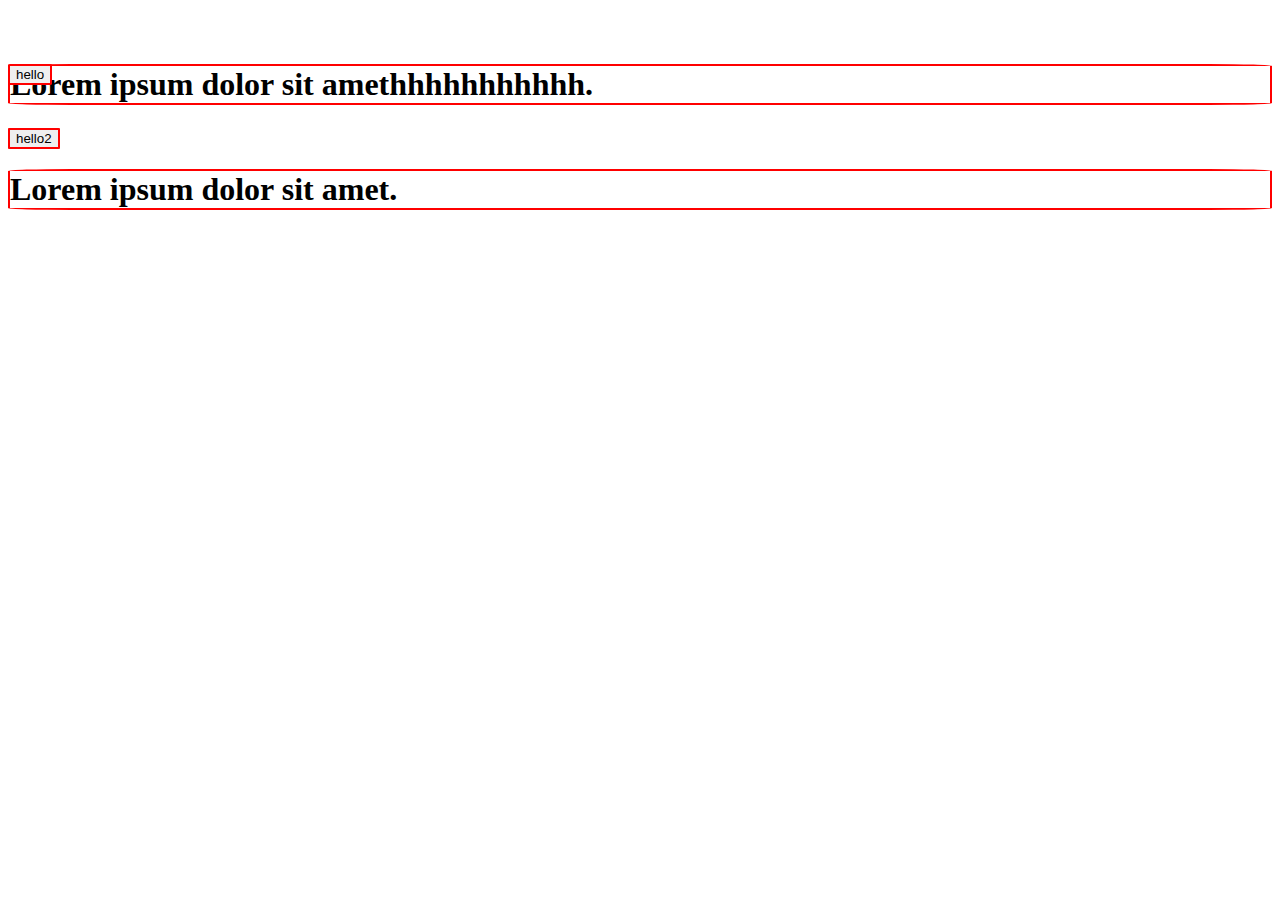
==== test.html @ 14925635 "Elements updated" ====
<!DOCTYPE html>
<html lang="en">
<head>
    <meta charset="UTF-8">
    <meta name="viewport" content="width=device-width, initial-scale=1.0">
    <title>Document</title>
    <link rel="stylesheet" href="test.css">
</head>
<body class="space-y-4">
    <button class="btn green">hello</button>
    <button class="btn blue">hello1</button>
    <button class="btn yellow">hello2</button>
    <h1 class="thhh">Lorem ipsum dolor sit amethhhhhhhhhhh.</h1>
    <h1 class="dhhh">Lorem ipsum dolor sit amet.</h1>

</body>
</html>
---- test.css ----
h1 {
    border: 2px solid red;
    border-radius: 5%;
}

span {
    border: 2px solid green;
}

.space-y-2 > * + *{
    margin-top: 2rem;
}
.space-y-3 > * + *{
    margin-top: 3rem;
}
.space-y-4 > * + *{
    margin-top: 4rem;
}

.btn{
    position: absolute;
    border: 2px solid red; 
    border-radius: 5%;
    
}

.blue {
    background-color: blue;
}
.green{
    
}
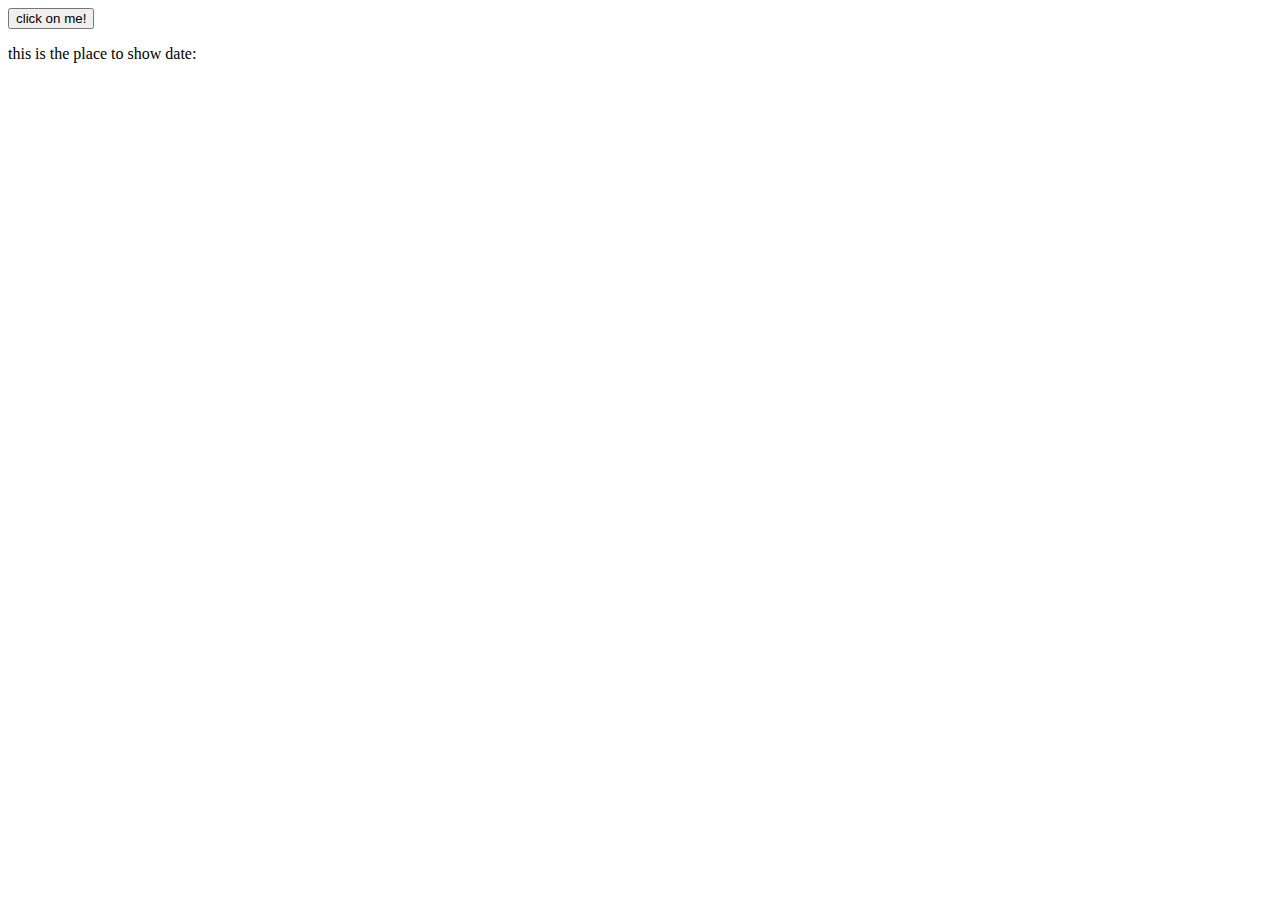
==== commit 7e8e0c00: "Navbar implemented" ====
--- a/test.html
+++ b/test.html
@@ -5,13 +5,12 @@
     <meta name="viewport" content="width=device-width, initial-scale=1.0">
     <title>Document</title>
     <link rel="stylesheet" href="test.css">
+    <script src="script2.js"></script>
+    
 </head>
-<body class="space-y-4">
-    <button class="btn green">hello</button>
-    <button class="btn blue">hello1</button>
-    <button class="btn yellow">hello2</button>
-    <h1 class="thhh">Lorem ipsum dolor sit amethhhhhhhhhhh.</h1>
-    <h1 class="dhhh">Lorem ipsum dolor sit amet.</h1>
+<body>
+    <button onclick=showDate()> click on me!</button>
+    <p id="place">this is the place to show date:</p>
+</body>
 
-</body>
 </html>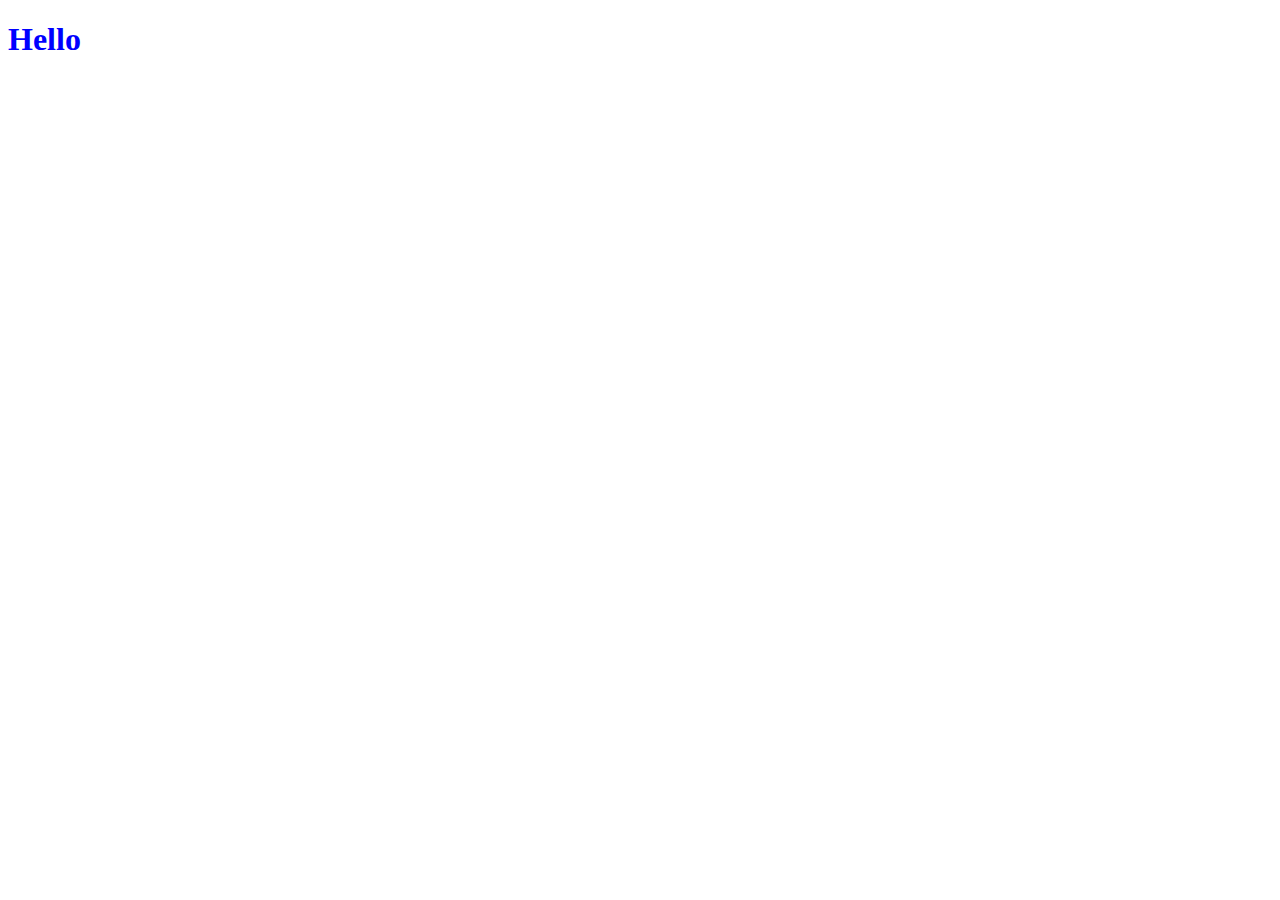
==== commit d7500c55: "slider implemented" ====
--- a/test.html
+++ b/test.html
@@ -9,8 +9,7 @@
     
 </head>
 <body>
-    <button onclick=showDate()> click on me!</button>
-    <p id="place">this is the place to show date:</p>
+    <h1 class="myclass">Hello</h1>
 </body>
 
 </html>--- a/test.css
+++ b/test.css
@@ -0,0 +1,6 @@
+h1{
+    color: blue;
+}
+.h8{
+    font-size: 20px;
+}